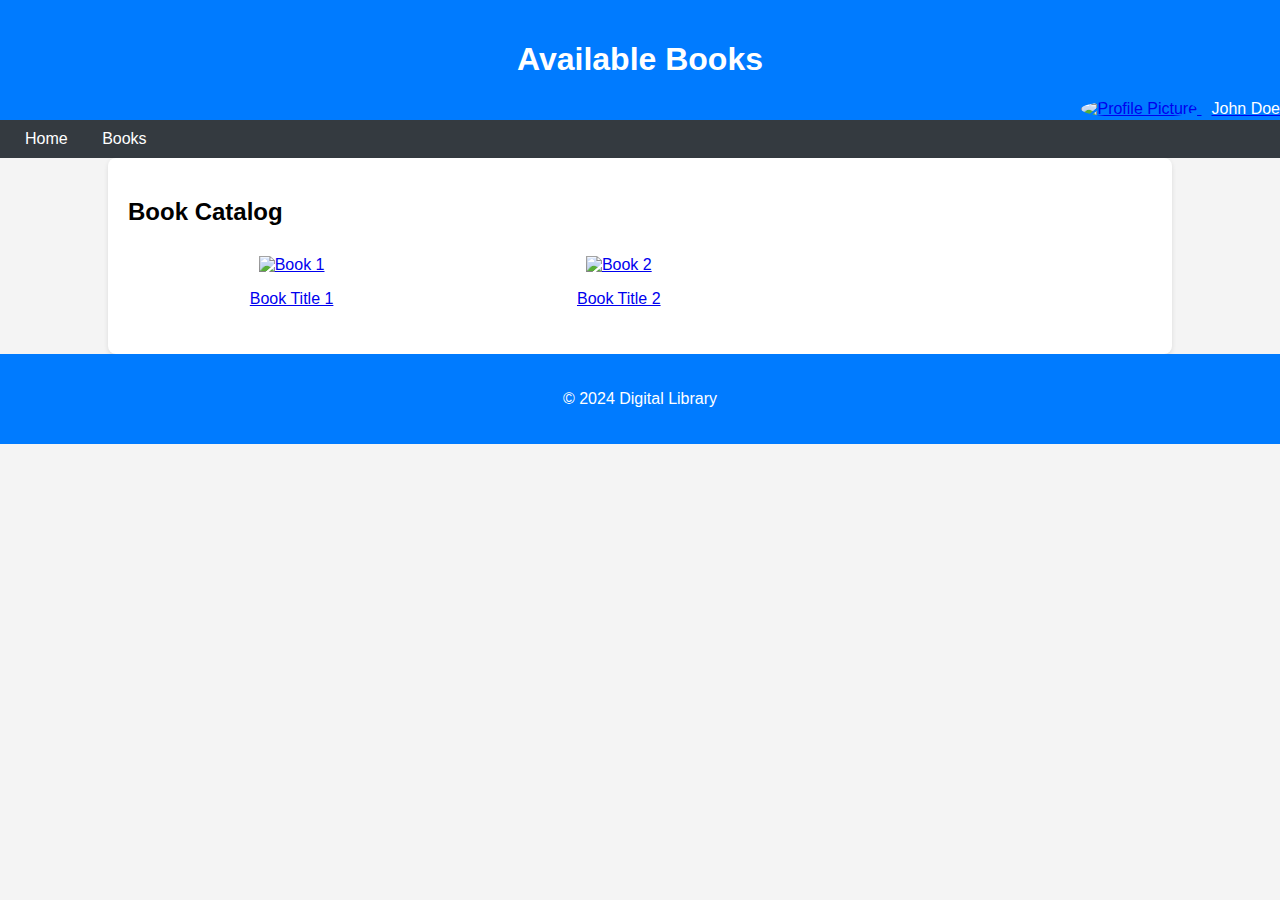
==== books.html @ 05423cfa "Add files via upload" ====
<!DOCTYPE html>
<html lang="en">
<head>
    <meta charset="UTF-8">
    <meta name="viewport" content="width=device-width, initial-scale=1.0">
    <title>Available Books</title>
    <link rel="stylesheet" href="styles.css">
</head>
<body>

<header>
    <h1>Available Books</h1>
    <div class="profile">
        <a href="profile.html">
            <img src="profile-pic.jpg" alt="Profile Picture" class="profile-pic">
            <span class="profile-name">John Doe</span>
        </a>
    </div>
</header>

<nav>
    <a href="index.html">Home</a>
    <a href="books.html">Books</a>
</nav>

<div class="container">
    <h2>Book Catalog</h2>
    <div class="book-list">
        <div class="book-item">
            <a href="book1.html">
                <img src="book1-cover.jpg" alt="Book 1">
                <p>Book Title 1</p>
            </a>
        </div>
        <div class="book-item">
            <a href="book2.html">
                <img src="book2-cover.jpg" alt="Book 2">
                <p>Book Title 2</p>
            </a>
        </div>
        <!-- Add more book items as needed -->
    </div>
</div>

<footer>
    <p>&copy; 2024 Digital Library</p>
</footer>

</body>
</html>
---- styles.css ----
body {
    font-family: Arial, sans-serif;
    margin: 0;
    padding: 0;
    background-color: #f4f4f4;
}
header {
    background: #007bff;
    color: white;
    padding: 20px 0;
    text-align: center;
}
nav {
    background: #343a40;
    padding: 10px;
}
nav a {
    color: white;
    margin: 0 15px;
    text-decoration: none;
}
.container {
    width: 80%;
    margin: auto;
    background: white;
    padding: 20px;
    border-radius: 8px;
    box-shadow: 0 2px 5px rgba(0, 0, 0, 0.1);
}
.profile {
    float: right;
}
.profile-pic {
    width: 50px;
    height: 50px;
    border-radius: 50%;
}
.profile-name {
    margin-left: 10px;
    color: white;
}
.book-list {
    display: flex;
    flex-wrap: wrap;
}
.book-item {
    width: 30%;
    margin: 10px;
    text-align: center;
}
.book-cover {
    width: 200px;
    height: auto;
}
.btn {
    background: #28a745;
    color: white;
    padding: 10px 15px;
    border: none;
    border-radius: 5px;
    cursor: pointer;
}
.btn:hover {
    background: #218838;
}
footer {
    text-align: center;
    padding: 20px 0;
    background: #007bff;
    color: white;
}
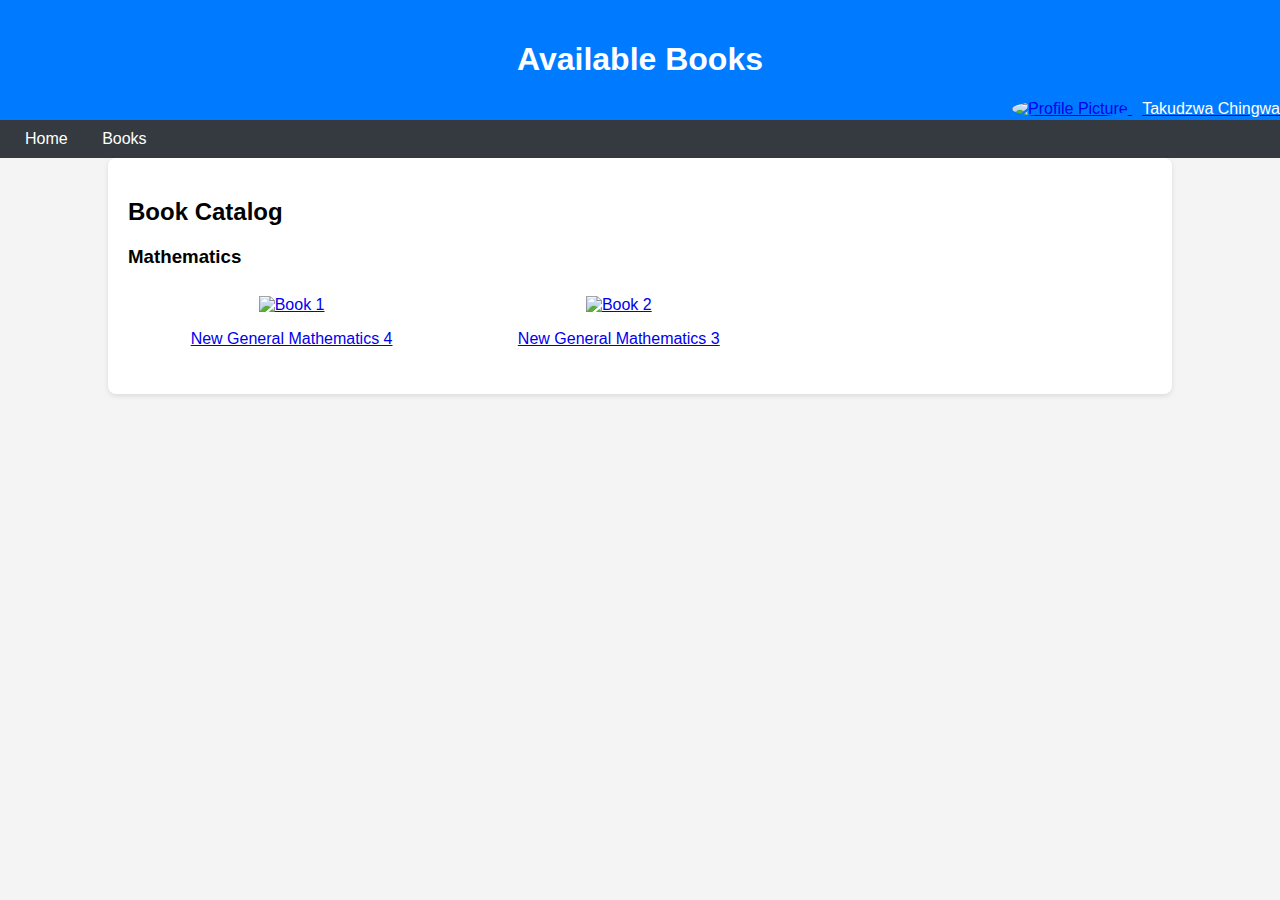
==== commit 4454768e: "Update books.html" ====
--- a/books.html
+++ b/books.html
@@ -3,7 +3,7 @@
 <head>
     <meta charset="UTF-8">
     <meta name="viewport" content="width=device-width, initial-scale=1.0">
-    <title>Available Books</title>
+    <title>Books</title>
     <link rel="stylesheet" href="styles.css">
 </head>
 <body>
@@ -12,8 +12,8 @@
     <h1>Available Books</h1>
     <div class="profile">
         <a href="profile.html">
-            <img src="profile-pic.jpg" alt="Profile Picture" class="profile-pic">
-            <span class="profile-name">John Doe</span>
+            <img src="https://github.com/Royce-Tinofara/Digital-Library/blob/main/profile.html" alt="Profile Picture" class="profile-pic">
+            <span class="profile-name">Takudzwa Chingwa</span>
         </a>
     </div>
 </header>
@@ -25,26 +25,23 @@
 
 <div class="container">
     <h2>Book Catalog</h2>
+    <h3>Mathematics</h3>
     <div class="book-list">
         <div class="book-item">
             <a href="book1.html">
-                <img src="book1-cover.jpg" alt="Book 1">
-                <p>Book Title 1</p>
+                <img src="https://github.com/Royce-Tinofara/Digital-Library/blob/main/new4.jpg" alt="Book 1">
+                <p>New General Mathematics 4</p>
             </a>
         </div>
         <div class="book-item">
             <a href="book2.html">
-                <img src="book2-cover.jpg" alt="Book 2">
-                <p>Book Title 2</p>
+                <img src="https://github.com/Royce-Tinofara/Digital-Library/blob/main/new3.jpeg" alt="Book 2">
+                <p>New General Mathematics 3</p>
             </a>
         </div>
         <!-- Add more book items as needed -->
     </div>
 </div>
 
-<footer>
-    <p>&copy; 2024 Digital Library</p>
-</footer>
-
 </body>
-</html>+</html>
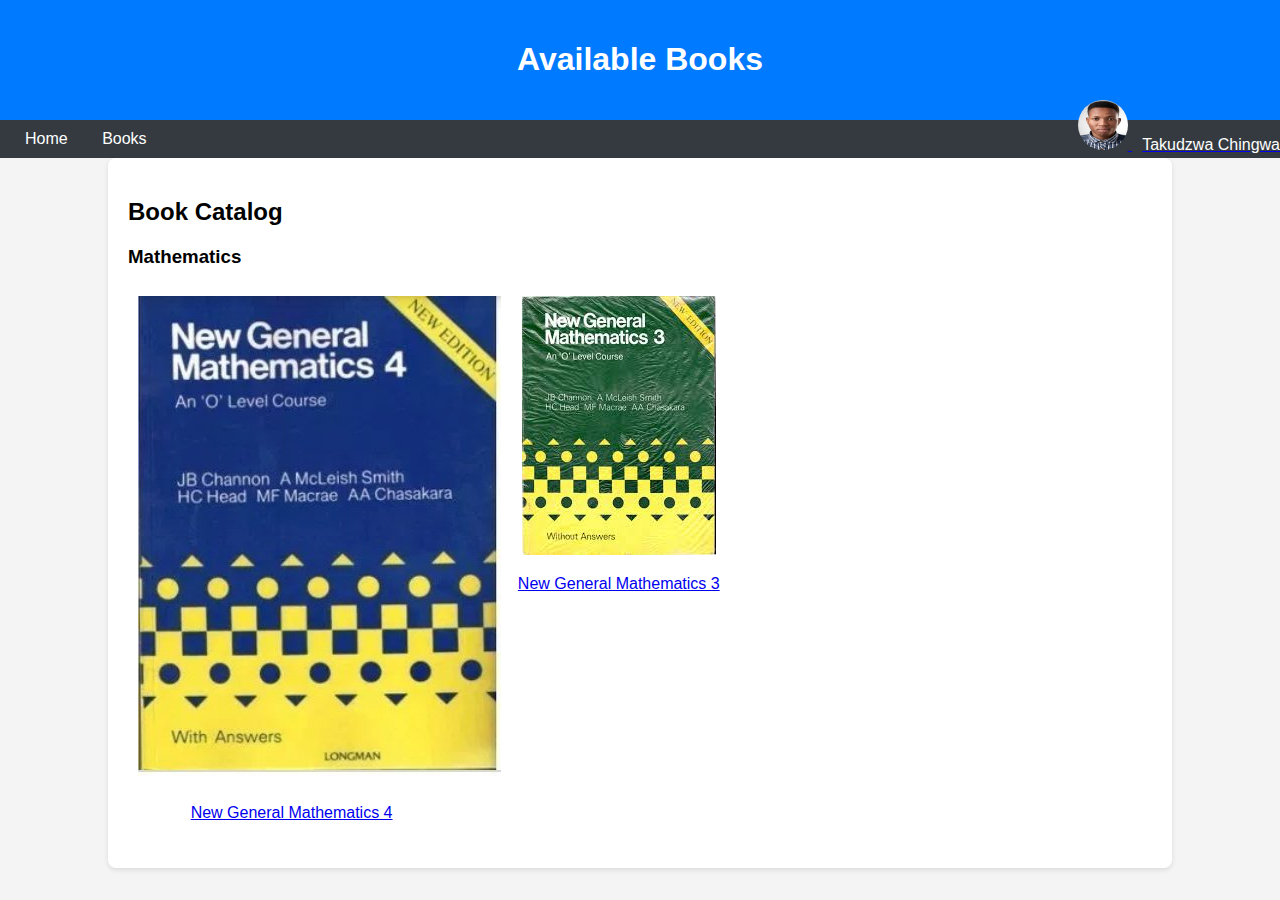
==== commit 0ff76eb2: "Update books.html" ====
--- a/books.html
+++ b/books.html
@@ -12,7 +12,7 @@
     <h1>Available Books</h1>
     <div class="profile">
         <a href="profile.html">
-            <img src="https://github.com/Royce-Tinofara/Digital-Library/blob/main/profile.html" alt="Profile Picture" class="profile-pic">
+            <img src="DP.jpg" alt="Profile Picture" class="profile-pic">
             <span class="profile-name">Takudzwa Chingwa</span>
         </a>
     </div>
@@ -29,13 +29,13 @@
     <div class="book-list">
         <div class="book-item">
             <a href="book1.html">
-                <img src="https://github.com/Royce-Tinofara/Digital-Library/blob/main/new4.jpg" alt="Book 1">
+                <img src="new4.jpg" alt="Book 1">
                 <p>New General Mathematics 4</p>
             </a>
         </div>
         <div class="book-item">
             <a href="book2.html">
-                <img src="https://github.com/Royce-Tinofara/Digital-Library/blob/main/new3.jpeg" alt="Book 2">
+                <img src="new3.jpeg" alt="Book 2">
                 <p>New General Mathematics 3</p>
             </a>
         </div>
